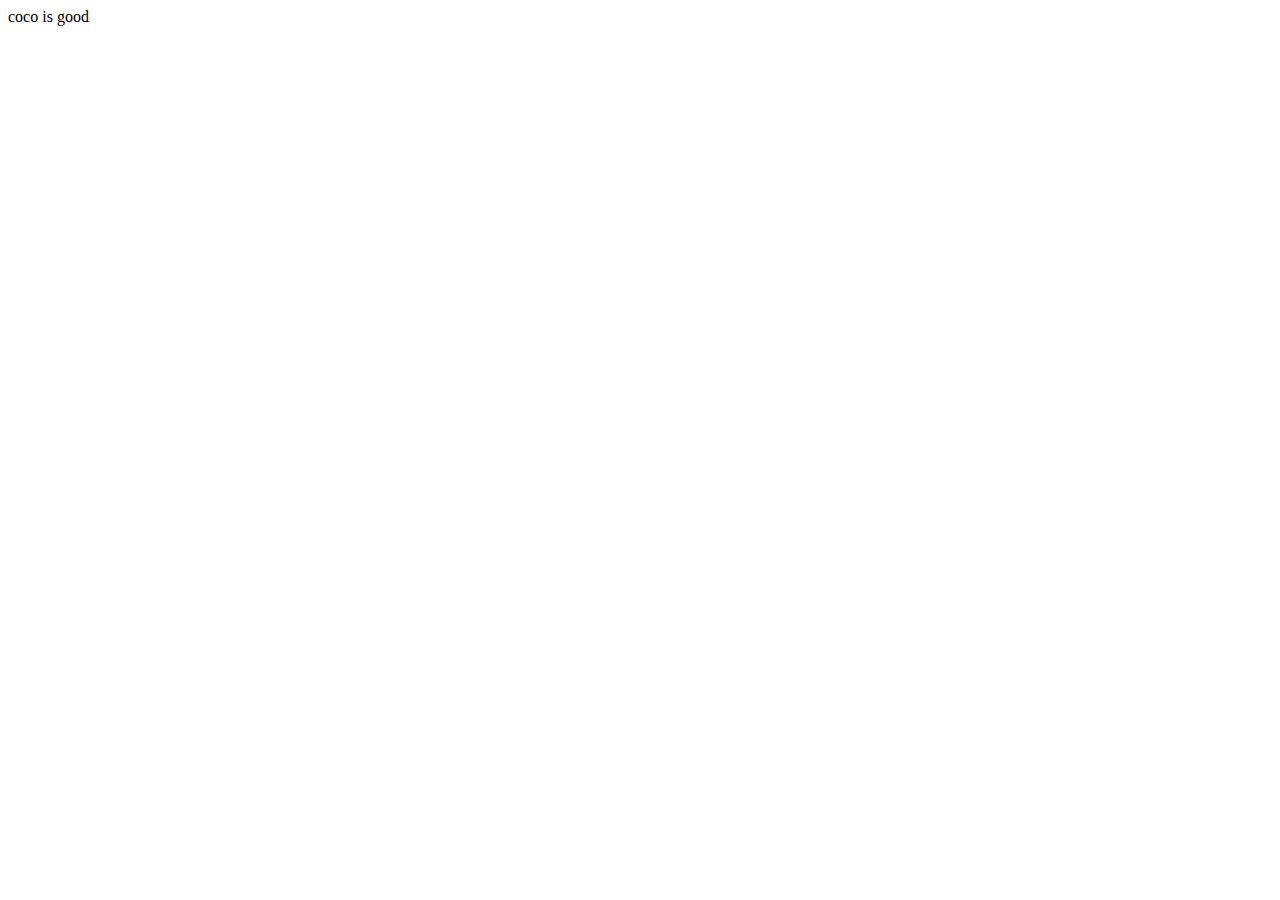
==== html/coco.html @ ecdf4077 "cleaned the code a bit" ====
<!DOCTYPE html>
<html lang="en">
<head>
	<meta charset="UTF-8">
	<meta name="viewport" content="width=device-width, initial-scale=1.0">
	<title>Coco</title>
</head>
<body>
	coco is good
</body>
</html>
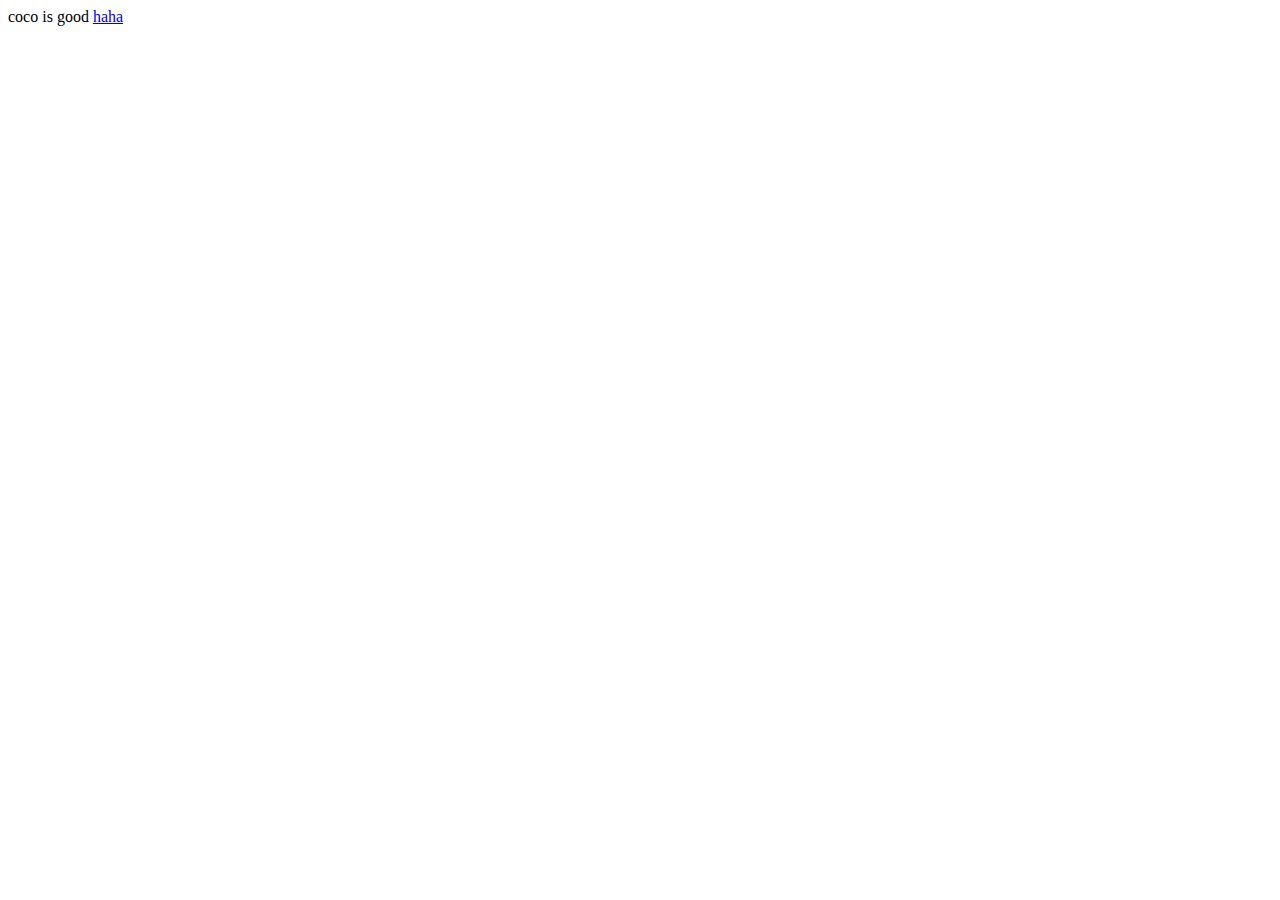
==== commit a3beb36a: "get method functioning a bit" ====
--- a/html/coco.html
+++ b/html/coco.html
@@ -7,5 +7,6 @@
 </head>
 <body>
 	coco is good
+	<a href="index.html">haha</a>
 </body>
 </html>
